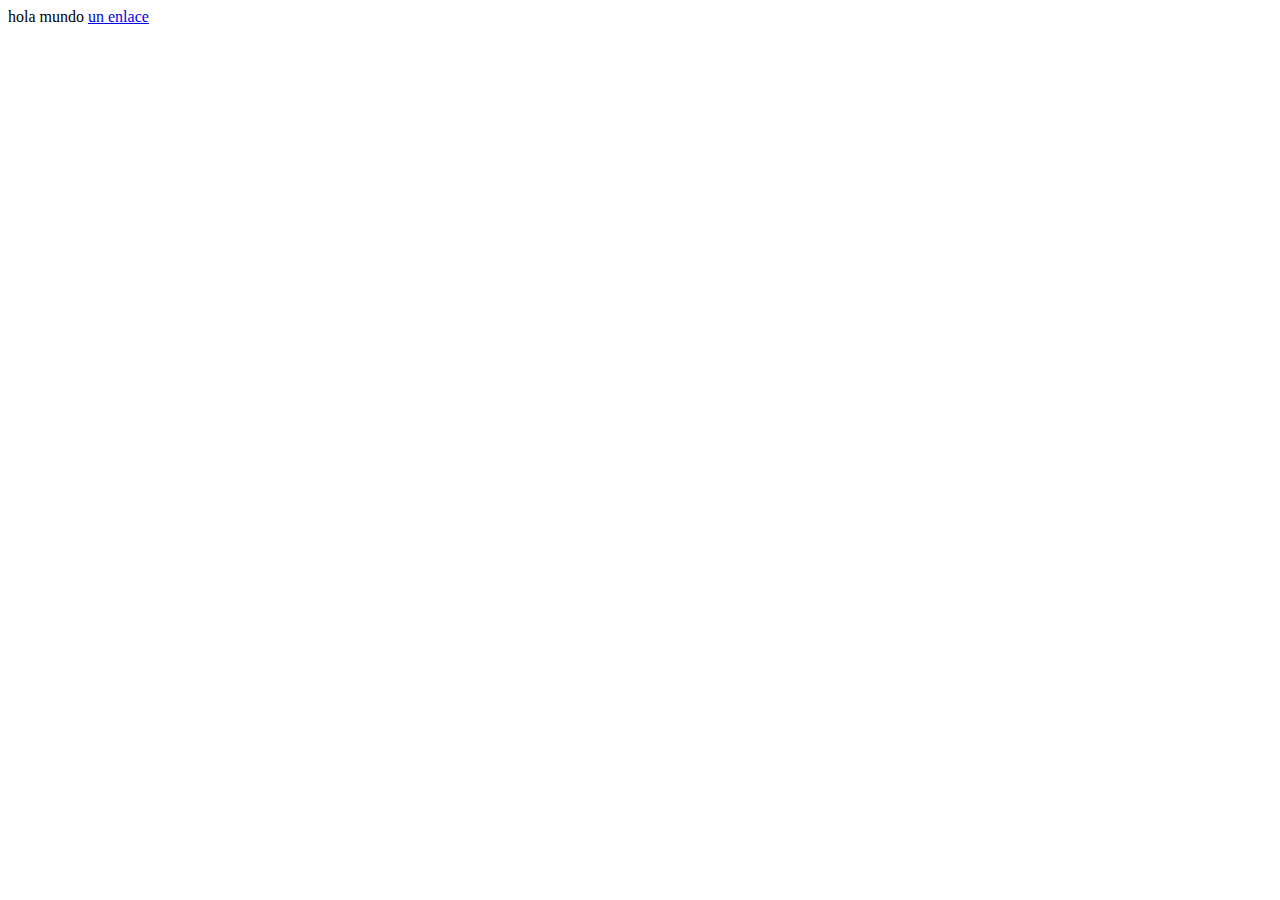
==== actividad1/index.html @ 7fd24c5b "Tercer_1 paso" ====
<!DOCTYPE html>
<html lang="en">
<head>
    <meta charset="UTF-8">
    <meta http-equiv="X-UA-Compatible" content="IE=edge">
    <meta name="viewport" content="width=device-width, initial-scale=1.0">
    <title>Document</title>
</head>
<body>
    hola mundo
    <a href="index.html">un enlace</a>
</body>
</html>
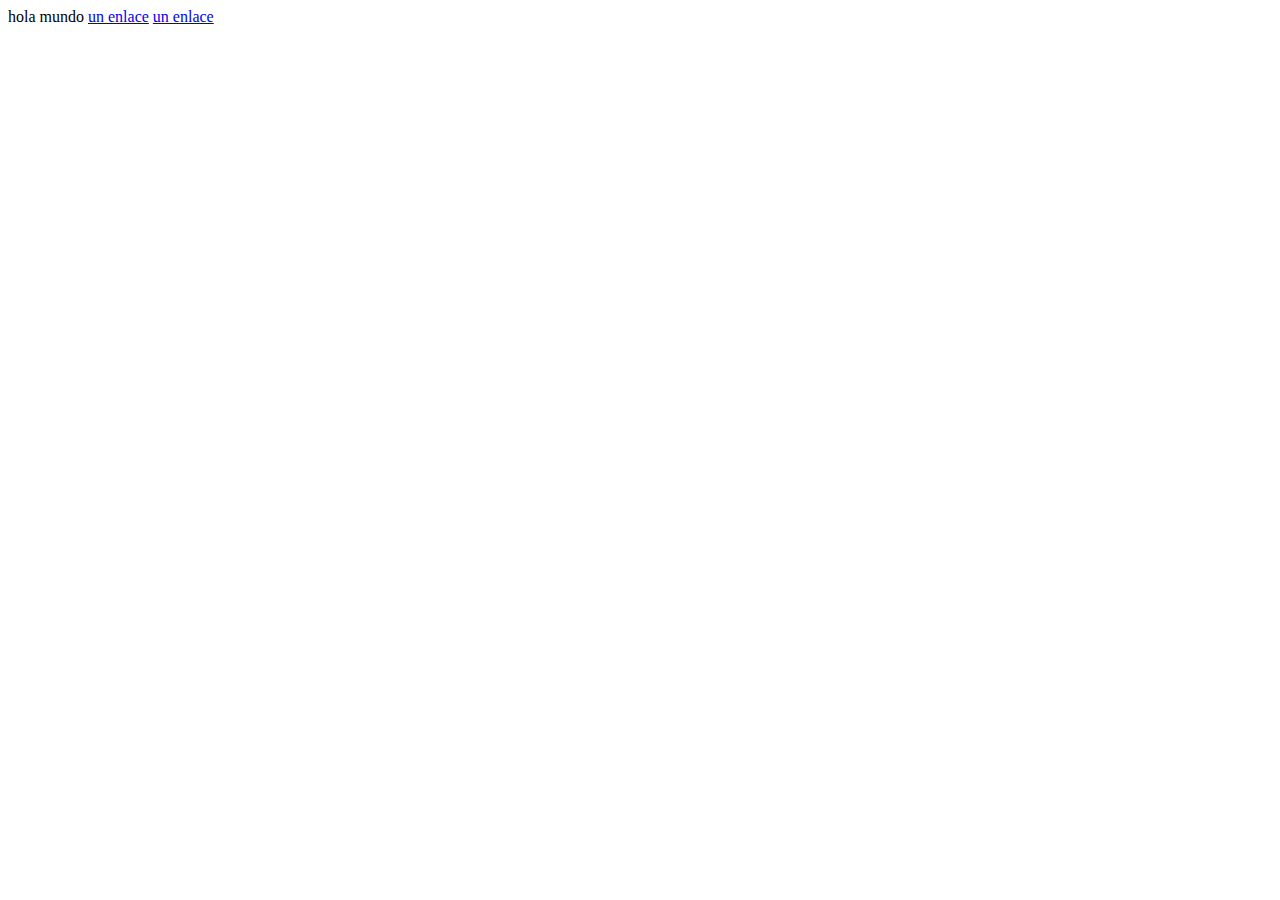
==== commit bd324e22: "Tercer_3 paso" ====
--- a/actividad1/index.html
+++ b/actividad1/index.html
@@ -9,5 +9,6 @@
 <body>
     hola mundo
     <a href="index.html">un enlace</a>
+    <a href="actividad2.html">un enlace</a>
 </body>
 </html>